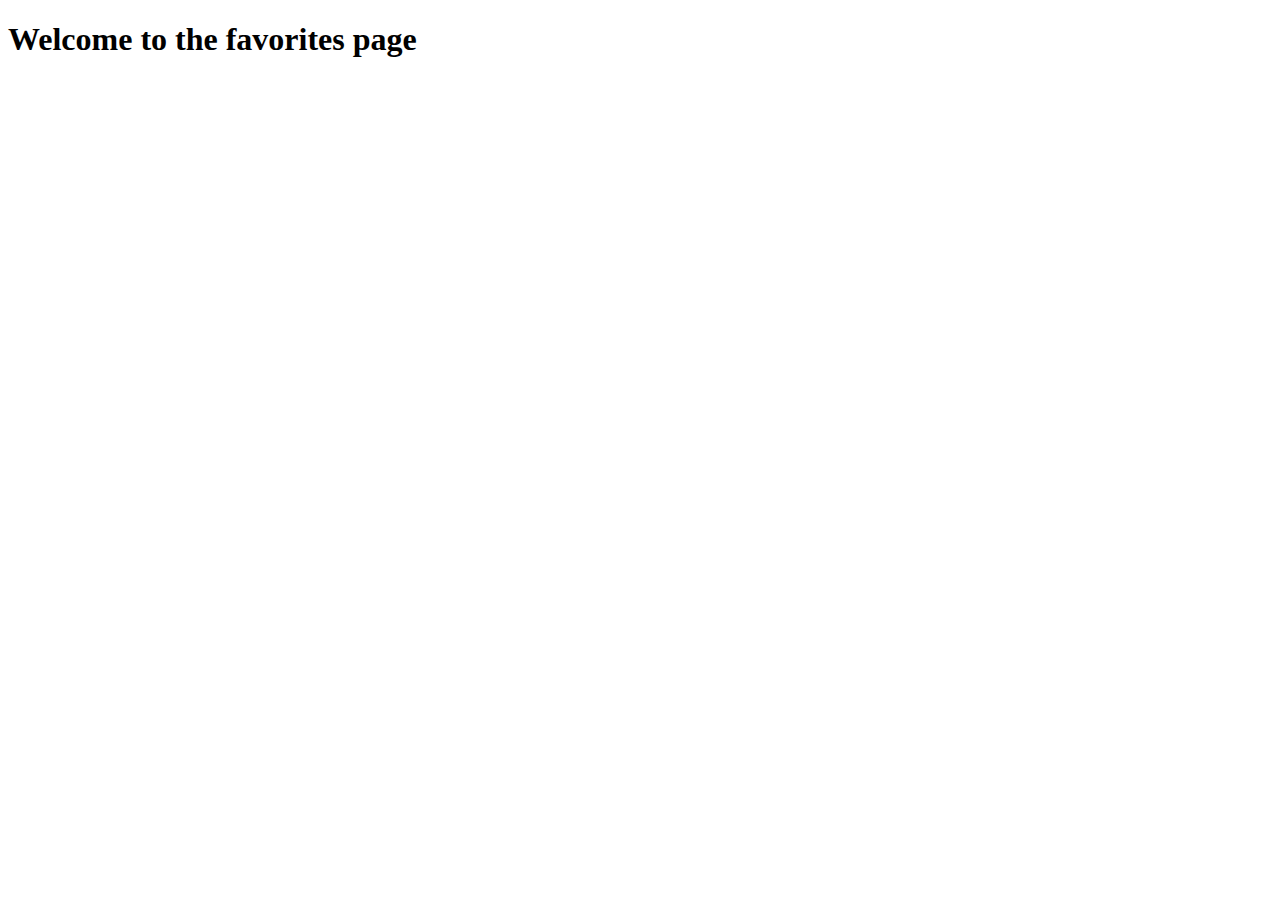
==== views/favorites.html @ 1bade4ac "Minor improvements to like button handling" ====
<!DOCTYPE html>
<html lang="en">

<head>
    <link rel="stylesheet" href="style/stylesV2.css">
    <link href="https://fonts.googleapis.com/css2?family=Quicksand:wght@400;700&display=swap" rel="stylesheet">
    <meta charset="utf-8" />
    <title>Document</title>
</head>

<body>
    <h1>Welcome to the favorites page</h1>
    <script type="text/javascript" src="src/main.js" role="img"></script>
    <script type="text/javascript" src="src/data.js" role="img"></script>
</body>

</html>
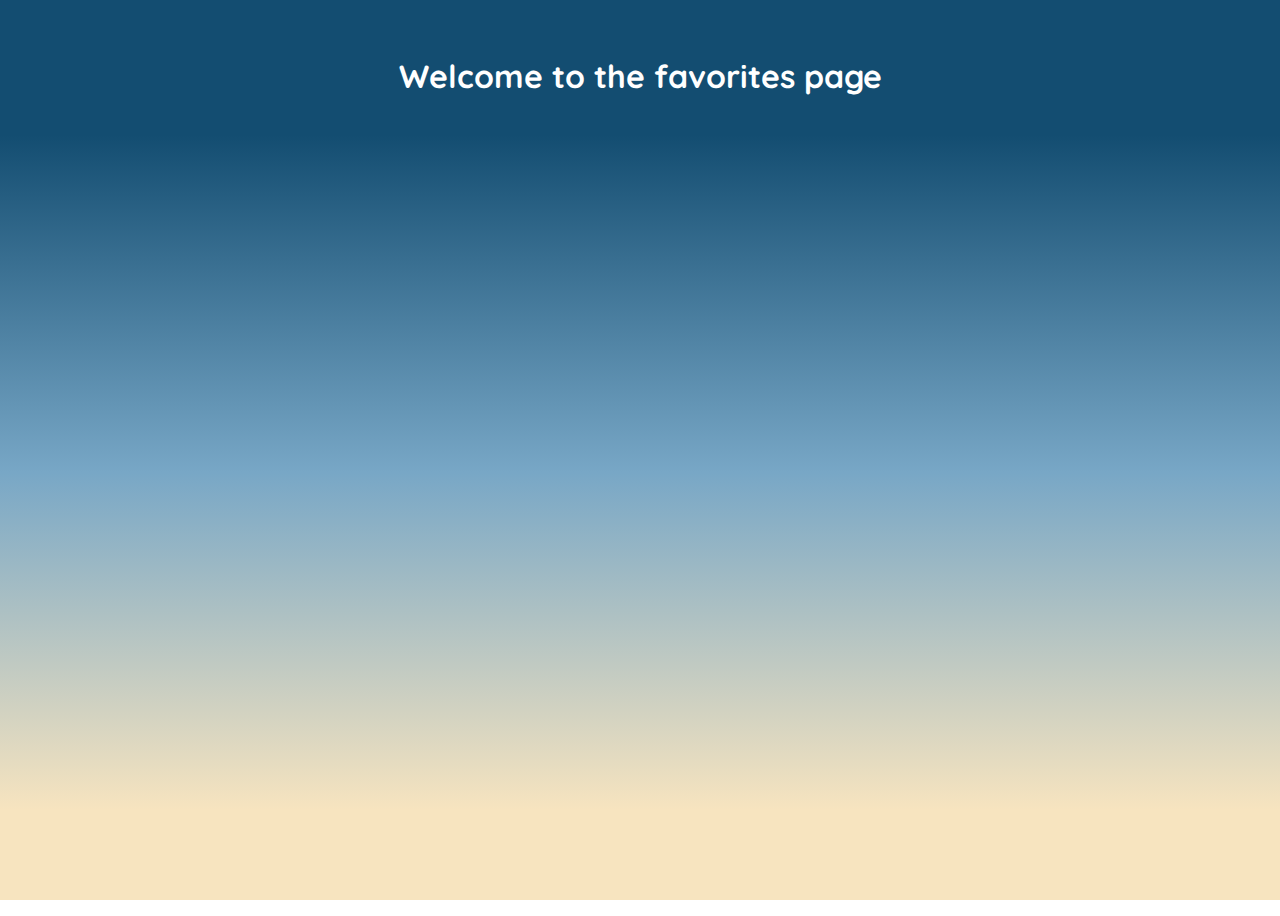
==== commit ad72baee: "Create empty faves local storage" ====
--- a/views/favorites.html
+++ b/views/favorites.html
@@ -2,16 +2,18 @@
 <html lang="en">
 
 <head>
-    <link rel="stylesheet" href="style/stylesV2.css">
+    <link rel="stylesheet" href="../style/stylesV2.css">
     <link href="https://fonts.googleapis.com/css2?family=Quicksand:wght@400;700&display=swap" rel="stylesheet">
     <meta charset="utf-8" />
     <title>Document</title>
 </head>
 
 <body>
-    <h1>Welcome to the favorites page</h1>
-    <script type="text/javascript" src="src/main.js" role="img"></script>
-    <script type="text/javascript" src="src/data.js" role="img"></script>
+    <div class="container">
+        <h1>Welcome to the favorites page</h1>
+    </div>
+    <script type="text/javascript" src="../src/favorites.js" role="img"></script>
+    <script type="text/javascript" src="../src/data.js" role="img"></script>
 </body>
 
 </html>--- a/style/stylesV2.css
+++ b/style/stylesV2.css
@@ -0,0 +1,163 @@
+/* font-family: 'Quicksand', sans-serif;
+COLORS
+light-yellow - #f7e4bf;
+light-blue - #78a7c6;
+dark-blue - #134d71;
+white - #ffffff;
+black - #000000;
+*/
+/* * {
+    border: 1px solid green;
+} */
+
+body {
+    font-family: "Quicksand", sans-serif;
+    background:linear-gradient(#134d71 15%, #78a7c6, #f7e4bf 90%);
+    background-repeat: no-repeat;
+    background-attachment: fixed;
+    height: 100vh;
+}
+
+.container {
+    display: flex;
+    flex-direction: column;
+    justify-content: flex-start;
+    align-items: center;
+    height: 100%
+}
+
+
+h1 {
+    color: white;
+    margin: 3rem;
+}
+
+h2 {
+    color: white;
+    margin-top: 4rem
+}
+
+.message-selection {
+    display: flex;
+    flex-direction: column;
+    justify-content: space-evenly;
+    align-items: center;
+    border: 2px solid white;
+    width: 35%;
+    padding: 1em 1.5em .5em 1.5em ;
+    background-color: white;
+    border-radius: 10px;
+}
+
+.radios {
+    display: flex;
+    flex-direction: row;
+    justify-content: space-evenly;
+    width: 100%;
+    margin-bottom: .75rem;
+}
+
+input[type="radio"]:checked + label {
+    font-weight: bold;
+}
+
+.radio-button {
+    display: flex;
+    flex-direction: row;
+    font-style: italic;
+    /* padding: 0rem 4rem .5rem 4rem; */
+    cursor: pointer;
+}
+
+.radio-label {
+    cursor: pointer;
+}
+
+.button {
+    width: 33%;
+    margin: 0 auto;
+    background-color: #134d71;
+    border-radius: 7px;
+    color: white;
+    font-weight: 300;
+    font-size: medium;
+    font-family: "Quicksand", sans-serif;
+    cursor: pointer;
+    border: 0;
+}
+
+.user-buttons {
+    display: flex;
+    justify-content: space-between;
+    margin: 4rem 1rem 1rem 1rem;
+    width: 60%;
+}
+
+.user {
+    width: 20%
+}
+
+.meditation-message {
+    display:flex;
+    flex-direction: row;
+    justify-content: center;
+    padding: 2rem 2.5rem 2rem 2.5rem;
+    width: 50%;
+    background-color: white;
+    border-radius: 10px;
+}
+
+.meditation-emoji {
+    height: 4rem;
+    width: 4rem;
+}
+
+
+#message {
+    font-size:large;
+    margin: .5rem .5rem;
+}
+
+.errorMessage {
+    color: coral;
+    font-size: larger;
+    font-weight: 800;
+}
+
+.clear {
+    width: 20%;
+    margin-top: .5rem;
+}
+
+.hidden {
+    display: none;
+}
+
+form {
+    display: flex;
+    flex-direction: column;
+}
+
+.form-container {
+    display: flex;
+    flex-direction: row;
+    justify-content: center;
+    width: 100%;
+    margin-bottom: 2.5rem;
+}
+
+#type {
+    width: auto;
+    margin: 0;
+    margin-right: 1rem;
+}
+
+#message-input {
+    width: 300px;
+    border: 1px solid #134d71;
+}
+
+.message-input-label {
+    font-size: large;
+    margin-right: .5rem;
+}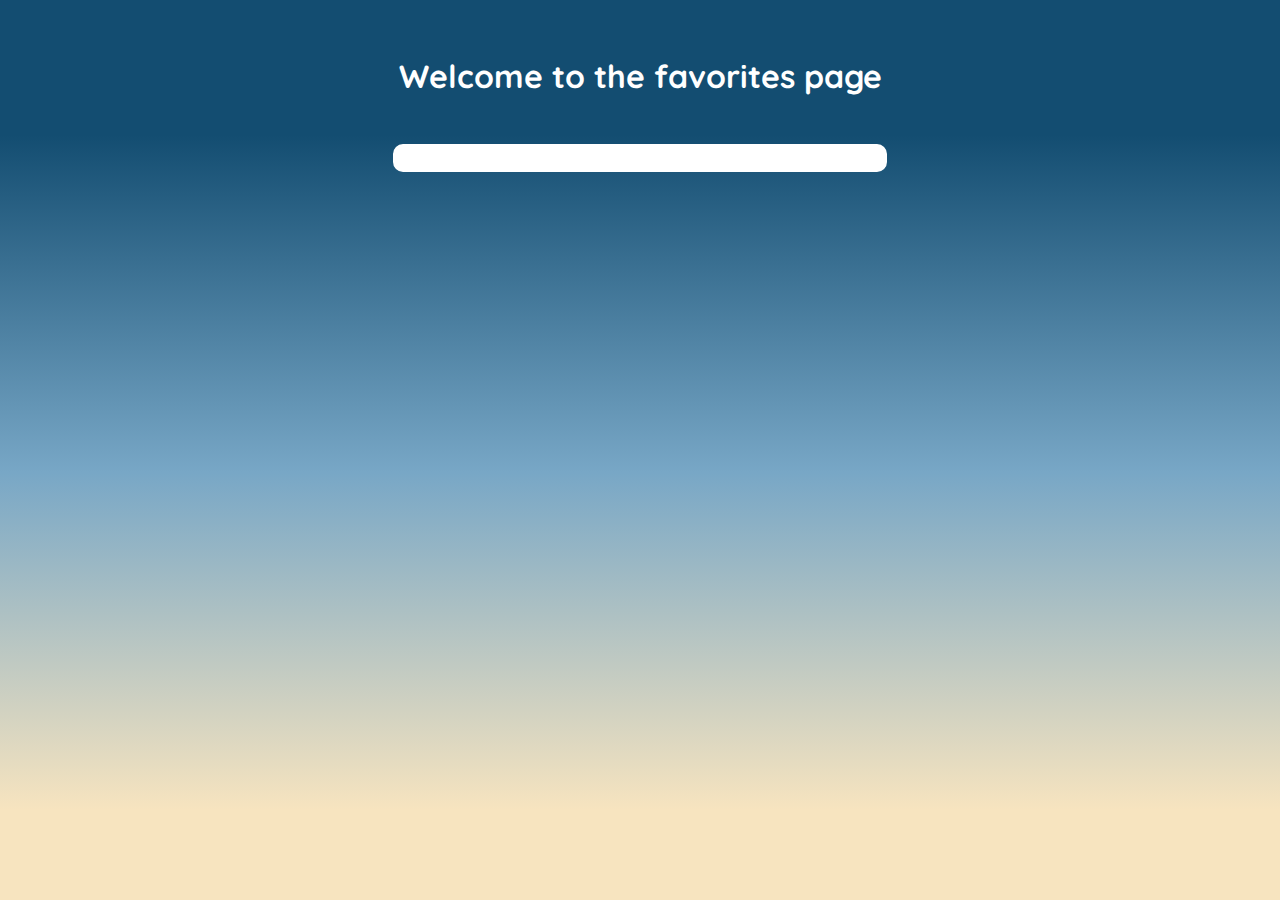
==== commit bc448c7c: "MVP liked messages on favorites page" ====
--- a/views/favorites.html
+++ b/views/favorites.html
@@ -11,6 +11,8 @@
 <body>
     <div class="container">
         <h1>Welcome to the favorites page</h1>
+        <section class="message-selection liked-messages">
+        </section>
     </div>
     <script type="text/javascript" src="../src/favorites.js" role="img"></script>
     <script type="text/javascript" src="../src/data.js" role="img"></script>
--- a/style/stylesV2.css
+++ b/style/stylesV2.css
@@ -113,7 +113,7 @@
 }
 
 
-#message {
+.message {
     font-size:large;
     margin: .5rem .5rem;
 }
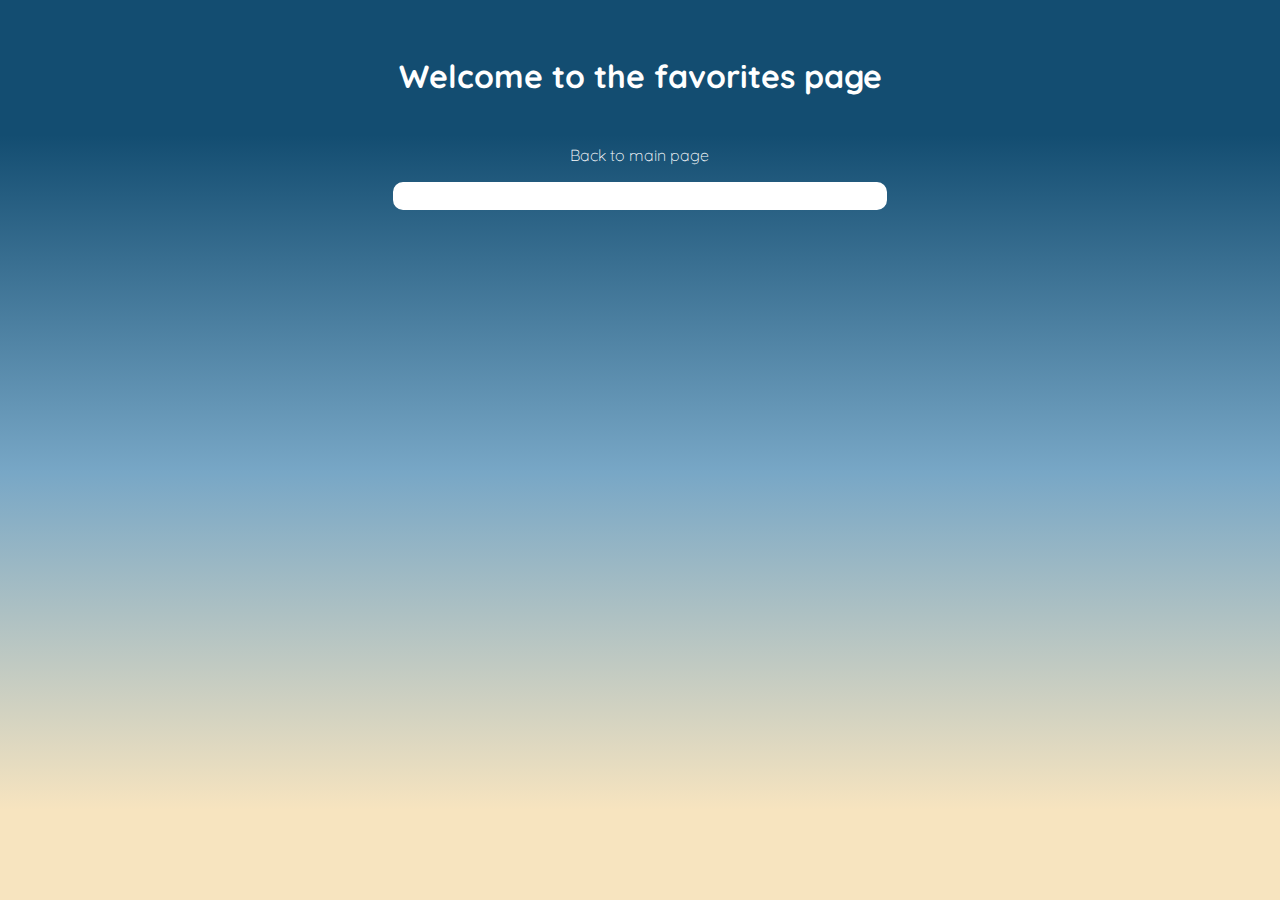
==== commit 95c81810: "Complete liked button feature set" ====
--- a/views/favorites.html
+++ b/views/favorites.html
@@ -11,6 +11,7 @@
 <body>
     <div class="container">
         <h1>Welcome to the favorites page</h1>
+        <button class="button home-button">Back to main page</button>
         <section class="message-selection liked-messages">
         </section>
     </div>
--- a/style/stylesV2.css
+++ b/style/stylesV2.css
@@ -160,4 +160,9 @@
 .message-input-label {
     font-size: large;
     margin-right: .5rem;
+}
+
+.home-button {
+    background-color: transparent;
+    margin-bottom: 1rem;
 }